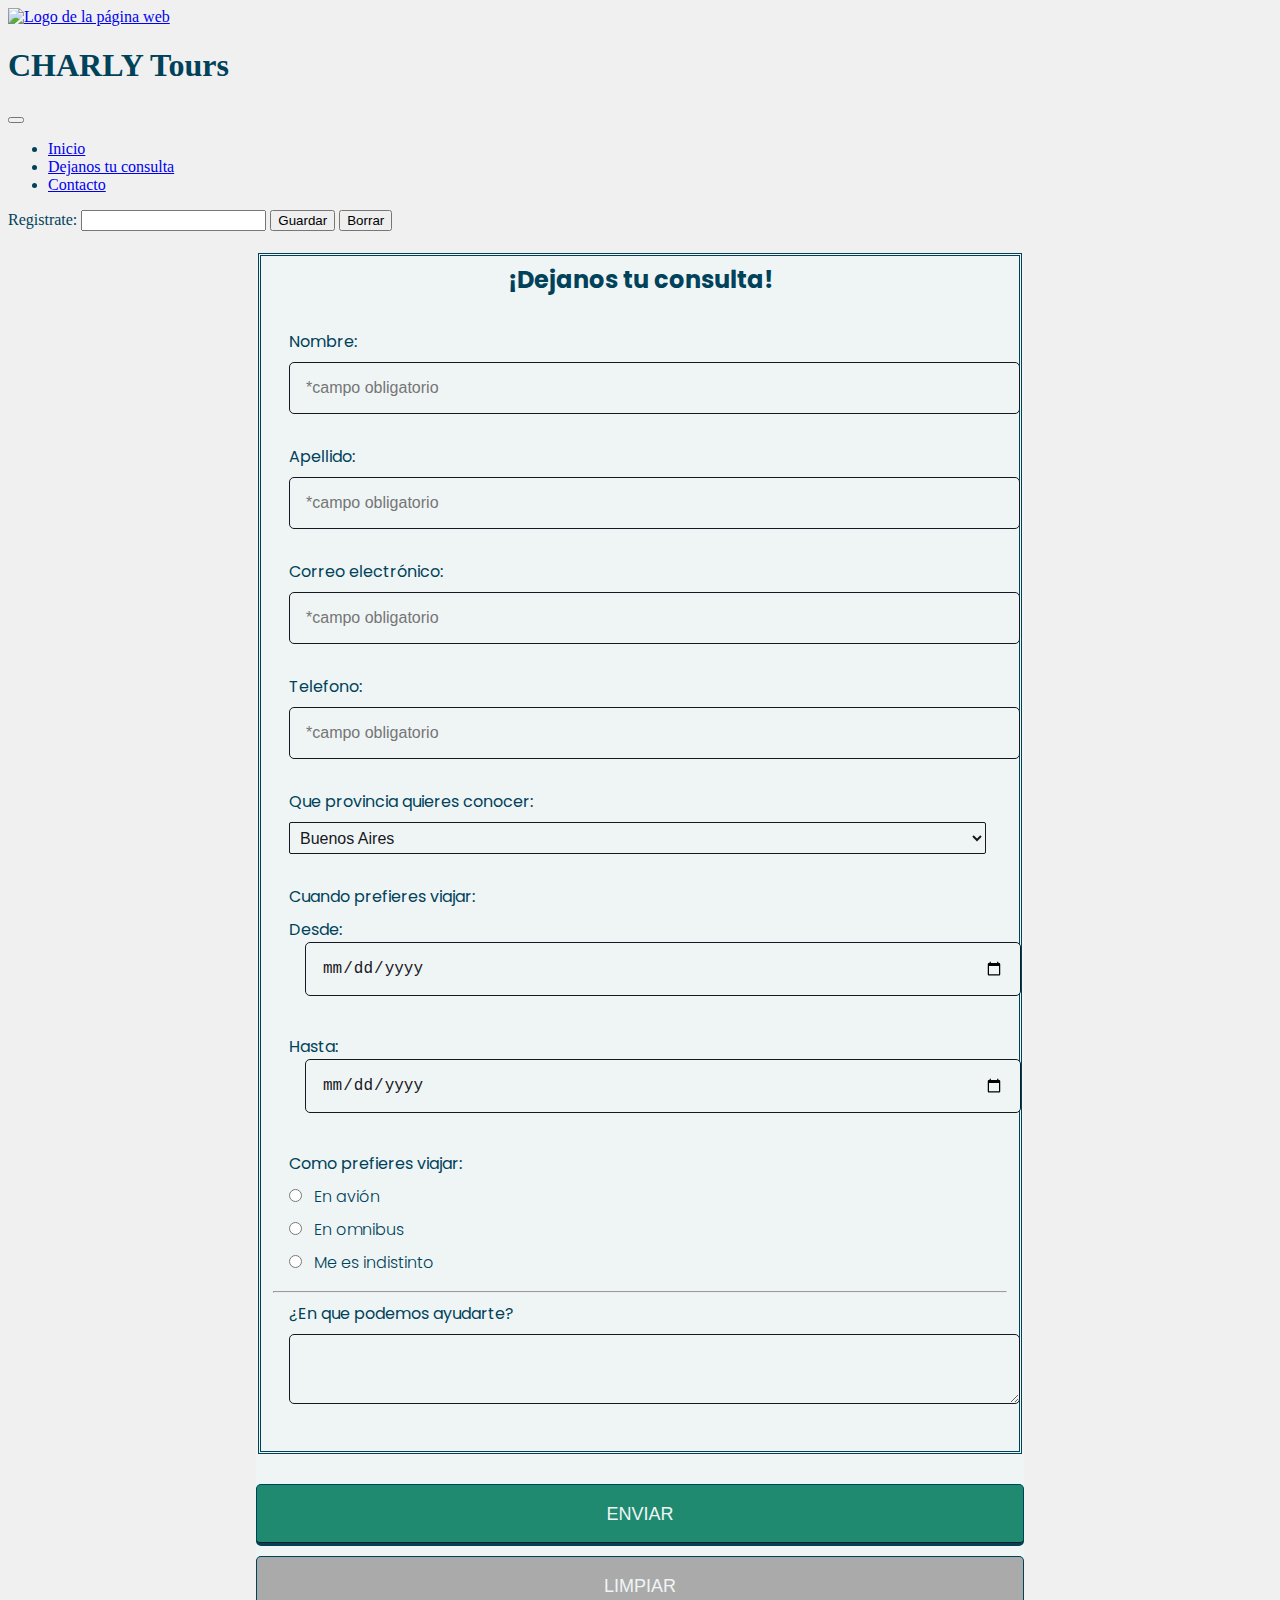
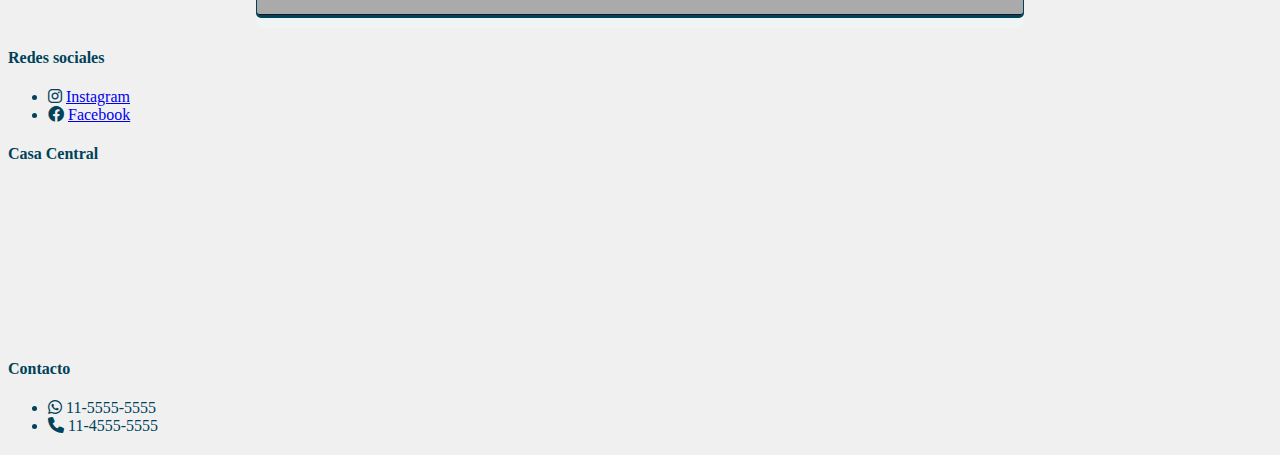
==== pages/consultas.html @ 1511983a "agrego fechas y estilos" ====
<!DOCTYPE html>
<html lang="es">
	<head>
		<meta charset="UTF-8" />
		<meta name="author" content="Grupo 10" />
		<meta name="description" content="CHARLY Tours" />
		<meta
			name="keywords"
			content="CHARLY Tours, turismo, agencia de viajes"
		/>
		<meta http-equiv="X-UA-Compatible" content="IE=edge" />
		<meta name="viewport" content="width=device-width, initial-scale=1.0" />

		<!-- favicon -->
		<link rel="icon" href="../media/images/icono.png" type="image/x-icon" />
		<!-- bootstrap -->
		<link
			href="https://cdn.jsdelivr.net/npm/bootstrap@5.0.2/dist/css/bootstrap.min.css"
			rel="stylesheet"
			integrity="sha384-EVSTQN3/azprG1Anm3QDgpJLIm9Nao0Yz1ztcQTwFspd3yD65VohhpuuCOmLASjC"
			crossorigin="anonymous"
		/>
		<!-- Google Fonts -->
		<link rel="preconnect" href="https://fonts.googleapis.com" />
		<link rel="preconnect" href="https://fonts.gstatic.com" crossorigin />
		<link
			href="https://fonts.googleapis.com/css2?family=Poppins:wght@500&display=swap"
			rel="stylesheet"
		/>
		<!-- font-awesome -->
		<link
			rel="stylesheet"
			href="https://cdnjs.cloudflare.com/ajax/libs/font-awesome/6.0.0-beta3/css/all.min.css"
		/>
		<!-- hojas de estilos propias -->
		<link rel="stylesheet" href="../css/style.css" />
		<link rel="stylesheet" href="../css/style-consultas.css" />
		<title>CHARLY Tours | Agencia de viajes</title>
	</head>

	<body>
		<header>
			<section class="titleBar">
				<div class="logo">
					<a href="../index.html"
						><img
							src="../media/images/logo.png"
							alt="Logo de la página web"
					/></a>
				</div>
				<h1 class="title">CHARLY Tours</h1>
			</section>

			<!--navbar-->
			<nav class="navbar navbar-expand-md navbar-light">
				<div class="container-fluid">
					<button
						class="navbar-toggler"
						type="button"
						data-bs-toggle="collapse"
						data-bs-target="#navbar-toggler"
						aria-expanded="false"
						aria-label="Toggle navigation"
					>
						<span class="navbar-toggler-icon"></span>
					</button>
					<div class="collapse navbar-collapse" id="navbar-toggler">
						<!-- navegación por páginas -->
						<ul class="navbar-nav d-flex justify-content-center">
							<li class="nav-item">
								<a class="nav-link" href="../index.html">Inicio</a>
							</li>
							<li class="nav-item">
								<a class="nav-link" href="consultas.html"
									>Dejanos tu consulta</a
								>
							</li>
							<li class="nav-item">
								<a class="nav-link" href="#contacto">Contacto</a>
							</li>
						</ul>

						<!--formulario de registro-->
						<form class="form">
							<label class="formLabel" for="username">Registrate:</label>
							<input
								class="formInput"
								type="text"
								name="username"
								id="username"
							/>
							<button class="formButton" type="submit">Guardar</button>
							<button class="formButton" type="button" id="borrarConfig">
								Borrar
							</button>
							<!-- Aqui se renderiza un saludo personalizado al usuario luego del registro-->
							<h5 id="saludarUsuario"></h5>
						</form>
					</div>
				</div>
			</nav>
		</header>

		<main>
			<!--agregar un correo real para enviar las consultas-->
			<form
				class="queriesForm"
				action="https://mailthis.to/inventado@gmail.com"
				method="POST"
			>
				<fieldset>
					<h2 id="formTitle">¡Dejanos tu consulta!</h2>
					<label for="nombre">Nombre:</label>
					<input
						type="text"
						name="nombre"
						id="nombre"
						placeholder="*campo obligatorio"
						required
					/>
					<label for="apellido">Apellido:</label>
					<input
						type="text"
						name="apellido"
						id="apellido"
						placeholder="*campo obligatorio"
						required
					/>
					<label for="mail">Correo electrónico:</label>
					<input
						type="email"
						name="email"
						id="mail"
						placeholder="*campo obligatorio"
						required
					/>
					<label for="telefono">Telefono:</label>
					<input
						type="tel"
						name="telefono"
						id="telefono"
						placeholder="*campo obligatorio"
						required
					/>

					<label>Que provincia quieres conocer:</label>
					<select name="job">
						<option value="bs-as">Buenos Aires</option>
						"
						<option value="mza">Mendoza</option>
						"
						<option value="cba">Cordoba</option>
						"
						<option value="t-fuego">Tierra del Fuego</option>
						"
						<option value="ms">Misiones</option>
						<option value="st">Salta</option>
						<option value="cht">Chubut</option>
						<option value="sc">Santa Cruz</option>
					</select>

					<label for="fechas">Cuando prefieres viajar:</label>
						<label for="fecha_inicio">
							<span>Desde:</span>
							<input type="date" id="fecha_inicio" name="fecha_inicio">
						</label>
						<label for="fecha_fin">
							<span>Hasta:</span>
							<input type="date" id="fecha_fin" name="fecha_fin">
					</label>

					<label for="transporte">Como prefieres viajar:</label>
            			<input type="radio" name="transporte" value="avión">
						<label for="transporte">En avión</label><br>
						<input type="radio" name="transporte" value="omnibus">
						<label for="transporte">En omnibus</label><br>
						<input type="radio" name="transporte" value="indistinto">
						<label for="transporte">Me es indistinto</label>
						<hr>

					<label for="consulta">¿En que podemos ayudarte?</label>
					<textarea name="comentario" id="consulta"></textarea>
				</fieldset>

				<button type="submit">ENVIAR</button>
				<button type="reset">LIMPIAR</button>
			</form>
		</main>

		<footer>
			<div>
				<h4 id="conocenos">Redes sociales</h4>
				<ul>
					<li>
						<i class="fa-brands fa-instagram"></i>
						<a href="https://www.instagram.com/" target="_blank"
							>Instagram</a
						>
					</li>
					<li>
						<i class="fa-brands fa-facebook"></i>
						<a href="https://facebook.com" target="_blank">Facebook</a>
					</li>
				</ul>
			</div>

			<div>
				<h4>Casa Central</h4>
				<iframe
					src="https://www.google.com/maps/embed?pb=!1m18!1m12!1m3!1d3284.3605690550685!2d-58.384086924215154!3d-34.59504279725591!2m3!1f0!2f0!3f0!3m2!1i1024!2i768!4f13.1!3m3!1m2!1s0x95bcca83bebe54bb%3A0x1ef9d769e184f2d5!2sSecretar%C3%ADa%20de%20Tur%C3%ADsmo%20de%20la%20Naci%C3%B3n!5e0!3m2!1ses-419!2sar!4v1711275378178!5m2!1ses-419!2sar"
					width="250"
					height="150"
					style="border: 0"
					allowfullscreen=""
					loading="lazy"
					referrerpolicy="no-referrer-when-downgrade"
				></iframe>
			</div>

			<div>
				<h4 id="contacto">Contacto</h4>
				<ul>
					<li><i class="fab fa-whatsapp"></i> 11-5555-5555</li>
					<li><i class="fas fa-phone"></i> 11-4555-5555</li>
				</ul>
			</div>
		</footer>

		<script
			src="https://cdn.jsdelivr.net/npm/bootstrap@5.0.2/dist/js/bootstrap.bundle.min.js"
			integrity="sha384-MrcW6ZMFYlzcLA8Nl+NtUVF0sA7MsXsP1UyJoMp4YLEuNSfAP+JcXn/tWtIaxVXM"
			crossorigin="anonymous"
		></script>
		<script src="../js/scriptForm.js"></script>
	</body>
</html>
---- css/style-consultas.css ----
body {
	background-color: #f0f0f0;
	color: #00425a;
}

/* consultas.html - main*/
form.queriesForm {
	font-family: 'Poppins', sans-serif;
	max-width: 70%;
	margin: 1rem auto;
	padding: 1rem auto;
	background: #eff5f5;
	border-radius: 0.5rem;
	accent-color: #1f8a70;
}

#formTitle {
	margin: 0 0 2rem 0;
	text-align: center;
}

form.queriesForm input[type='text'],
form.queriesForm input[type='email'],
form.queriesForm input[type='tel'],
form.queriesForm input[type='date'],
form.queriesForm textarea,
form.queriesForm select {
	border: 1px solid #181823;
	border-radius: 5px;
	font-size: 16px;
	height: auto;
	margin: 0 1rem;
	padding: 1rem;
	width: 95%;
	background-color: #eff5f5;
	color: #181823;
	box-shadow: #181823 inset;
	margin-bottom: 30px;
}

form.queriesForm input[type='radio'] {
	margin: 0 4px 8px 16px; /*cambio*/
}

form.queriesForm select {
	padding: 6px;
	height: 32px;
	border-radius: 2px;
}

form.queriesForm button[type='submit'] {
	padding: 19px 39px 18px 39px;
	color: #eff5f5;
	background-color: #1f8a70;
	font-size: 18px;
	text-align: center;
	font-style: normal;
	border-radius: 5px;
	width: 100%;
	border: 1px solid #00425a;
	border-width: 1px 1px 3px;
	box-shadow: 0 -1px 0 #181823 inset;
	margin-bottom: 10px;
}

form.queriesForm button[type='reset'] {
	padding: 19px 39px 18px 39px;
	color: #eff5f5;
	background-color: #aaaaaa;
	font-size: 18px;
	text-align: center;
	font-style: normal;
	border-radius: 5px;
	width: 100%;
	border: 1px solid #00425a;
	border-width: 1px 1px 3px;
	box-shadow: 0 -1px 0 #181823 inset;
	margin-bottom: 10px;
}

form.queriesForm fieldset {
	margin-bottom: 30px;
	border: double;
}

form.queriesForm label {
	display: block;
	margin-bottom: 8px;
	margin-left: 1rem;
}

form.queriesForm input[type='radio'] + label {
	font-weight: 300;
	display: inline-block;
	margin-left: 4px;
}

form.queriesForm input:focus {
	background-color: rgb(210, 215, 250);
}

/*Diseño responsivo*/
@media screen and (min-width: 320px) {
	form.queriesForm {
		max-width: 320px;
	}
}

@media screen and (min-width: 768px) {
	form.queriesForm {
		max-width: 768px;
	}
}
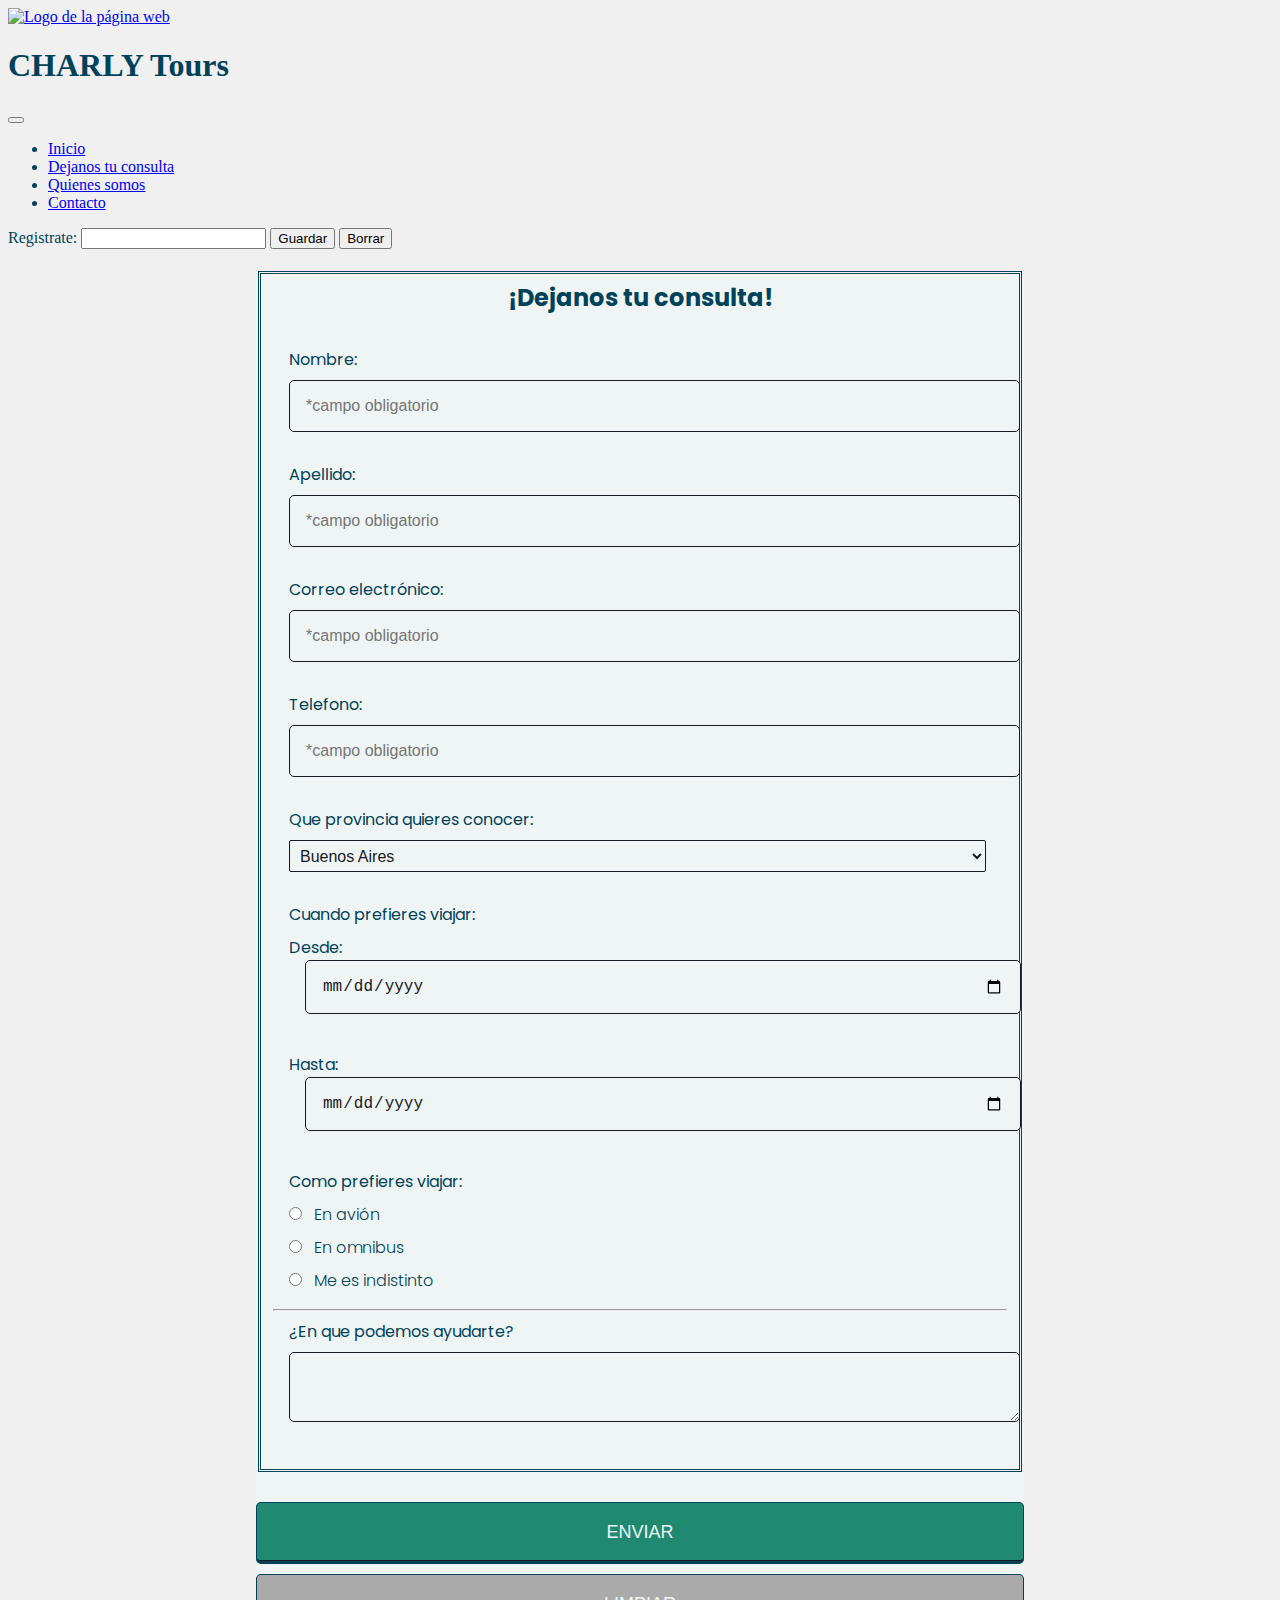
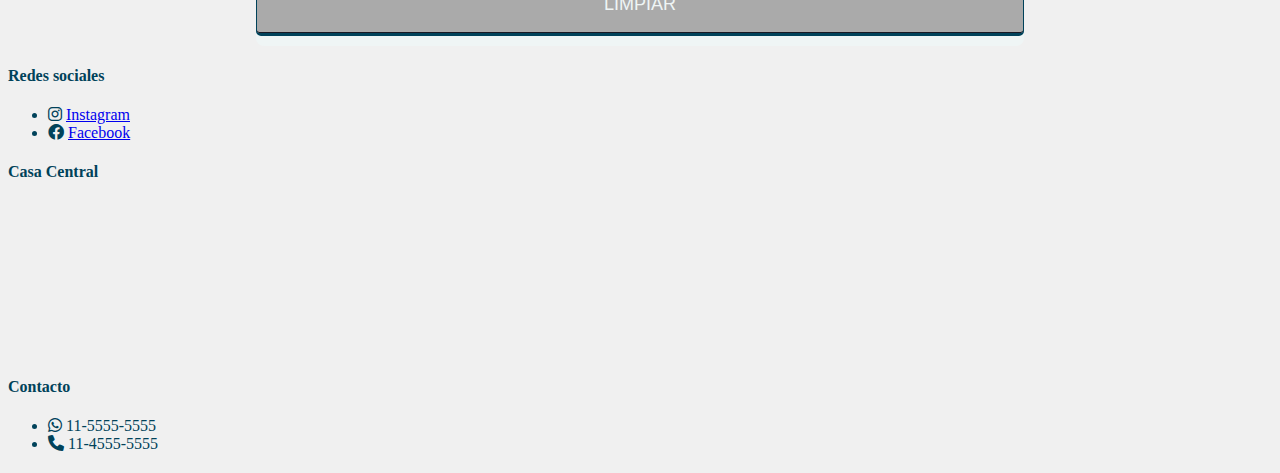
==== commit 29705c48: "Utilizo rutas relativas para solucionar fallas en los links" ====
--- a/pages/consultas.html
+++ b/pages/consultas.html
@@ -20,7 +20,8 @@
 			integrity="sha384-EVSTQN3/azprG1Anm3QDgpJLIm9Nao0Yz1ztcQTwFspd3yD65VohhpuuCOmLASjC"
 			crossorigin="anonymous"
 		/>
-		<!-- Google Fonts -->
+
+		<!-- google fonts -->
 		<link rel="preconnect" href="https://fonts.googleapis.com" />
 		<link rel="preconnect" href="https://fonts.gstatic.com" crossorigin />
 		<link
@@ -35,7 +36,7 @@
 		<!-- hojas de estilos propias -->
 		<link rel="stylesheet" href="../css/style.css" />
 		<link rel="stylesheet" href="../css/style-consultas.css" />
-		<title>CHARLY Tours | Agencia de viajes</title>
+		<title>CHARLY Tours | Agencia de viajes | Consultas</title>
 	</head>
 
 	<body>
@@ -65,14 +66,19 @@
 						<span class="navbar-toggler-icon"></span>
 					</button>
 					<div class="collapse navbar-collapse" id="navbar-toggler">
-						<!-- navegación por páginas -->
+						<!-- links a páginas -->
 						<ul class="navbar-nav d-flex justify-content-center">
 							<li class="nav-item">
 								<a class="nav-link" href="../index.html">Inicio</a>
 							</li>
 							<li class="nav-item">
-								<a class="nav-link" href="consultas.html"
+								<a class="nav-link" href="./consultas.html"
 									>Dejanos tu consulta</a
+								>
+							</li>
+							<li class="nav-item">
+								<a class="nav-link" href="./quienes-somos.html"
+									>Quienes somos</a
 								>
 							</li>
 							<li class="nav-item">
@@ -102,7 +108,6 @@
 		</header>
 
 		<main>
-			<!--agregar un correo real para enviar las consultas-->
 			<form
 				class="queriesForm"
 				action="https://mailthis.to/inventado@gmail.com"
@@ -160,23 +165,23 @@
 					</select>
 
 					<label for="fechas">Cuando prefieres viajar:</label>
-						<label for="fecha_inicio">
-							<span>Desde:</span>
-							<input type="date" id="fecha_inicio" name="fecha_inicio">
-						</label>
-						<label for="fecha_fin">
-							<span>Hasta:</span>
-							<input type="date" id="fecha_fin" name="fecha_fin">
+					<label for="fecha_inicio">
+						<span>Desde:</span>
+						<input type="date" id="fecha_inicio" name="fecha_inicio" />
 					</label>
+					<label for="fecha_fin">
+						<span>Hasta:</span>
+						<input type="date" id="fecha_fin" name="fecha_fin" />
+					</label>
 
 					<label for="transporte">Como prefieres viajar:</label>
-            			<input type="radio" name="transporte" value="avión">
-						<label for="transporte">En avión</label><br>
-						<input type="radio" name="transporte" value="omnibus">
-						<label for="transporte">En omnibus</label><br>
-						<input type="radio" name="transporte" value="indistinto">
-						<label for="transporte">Me es indistinto</label>
-						<hr>
+					<input type="radio" name="transporte" value="avión" />
+					<label for="transporte">En avión</label><br />
+					<input type="radio" name="transporte" value="omnibus" />
+					<label for="transporte">En omnibus</label><br />
+					<input type="radio" name="transporte" value="indistinto" />
+					<label for="transporte">Me es indistinto</label>
+					<hr />
 
 					<label for="consulta">¿En que podemos ayudarte?</label>
 					<textarea name="comentario" id="consulta"></textarea>
@@ -207,9 +212,9 @@
 			<div>
 				<h4>Casa Central</h4>
 				<iframe
+					class="googleMap"
+					title="ubicacion"
 					src="https://www.google.com/maps/embed?pb=!1m18!1m12!1m3!1d3284.3605690550685!2d-58.384086924215154!3d-34.59504279725591!2m3!1f0!2f0!3f0!3m2!1i1024!2i768!4f13.1!3m3!1m2!1s0x95bcca83bebe54bb%3A0x1ef9d769e184f2d5!2sSecretar%C3%ADa%20de%20Tur%C3%ADsmo%20de%20la%20Naci%C3%B3n!5e0!3m2!1ses-419!2sar!4v1711275378178!5m2!1ses-419!2sar"
-					width="250"
-					height="150"
 					style="border: 0"
 					allowfullscreen=""
 					loading="lazy"
@@ -226,11 +231,13 @@
 			</div>
 		</footer>
 
+		<!-- bootstrap -->
 		<script
 			src="https://cdn.jsdelivr.net/npm/bootstrap@5.0.2/dist/js/bootstrap.bundle.min.js"
 			integrity="sha384-MrcW6ZMFYlzcLA8Nl+NtUVF0sA7MsXsP1UyJoMp4YLEuNSfAP+JcXn/tWtIaxVXM"
 			crossorigin="anonymous"
 		></script>
+		<!-- formulario de registro -->
 		<script src="../js/scriptForm.js"></script>
 	</body>
 </html>
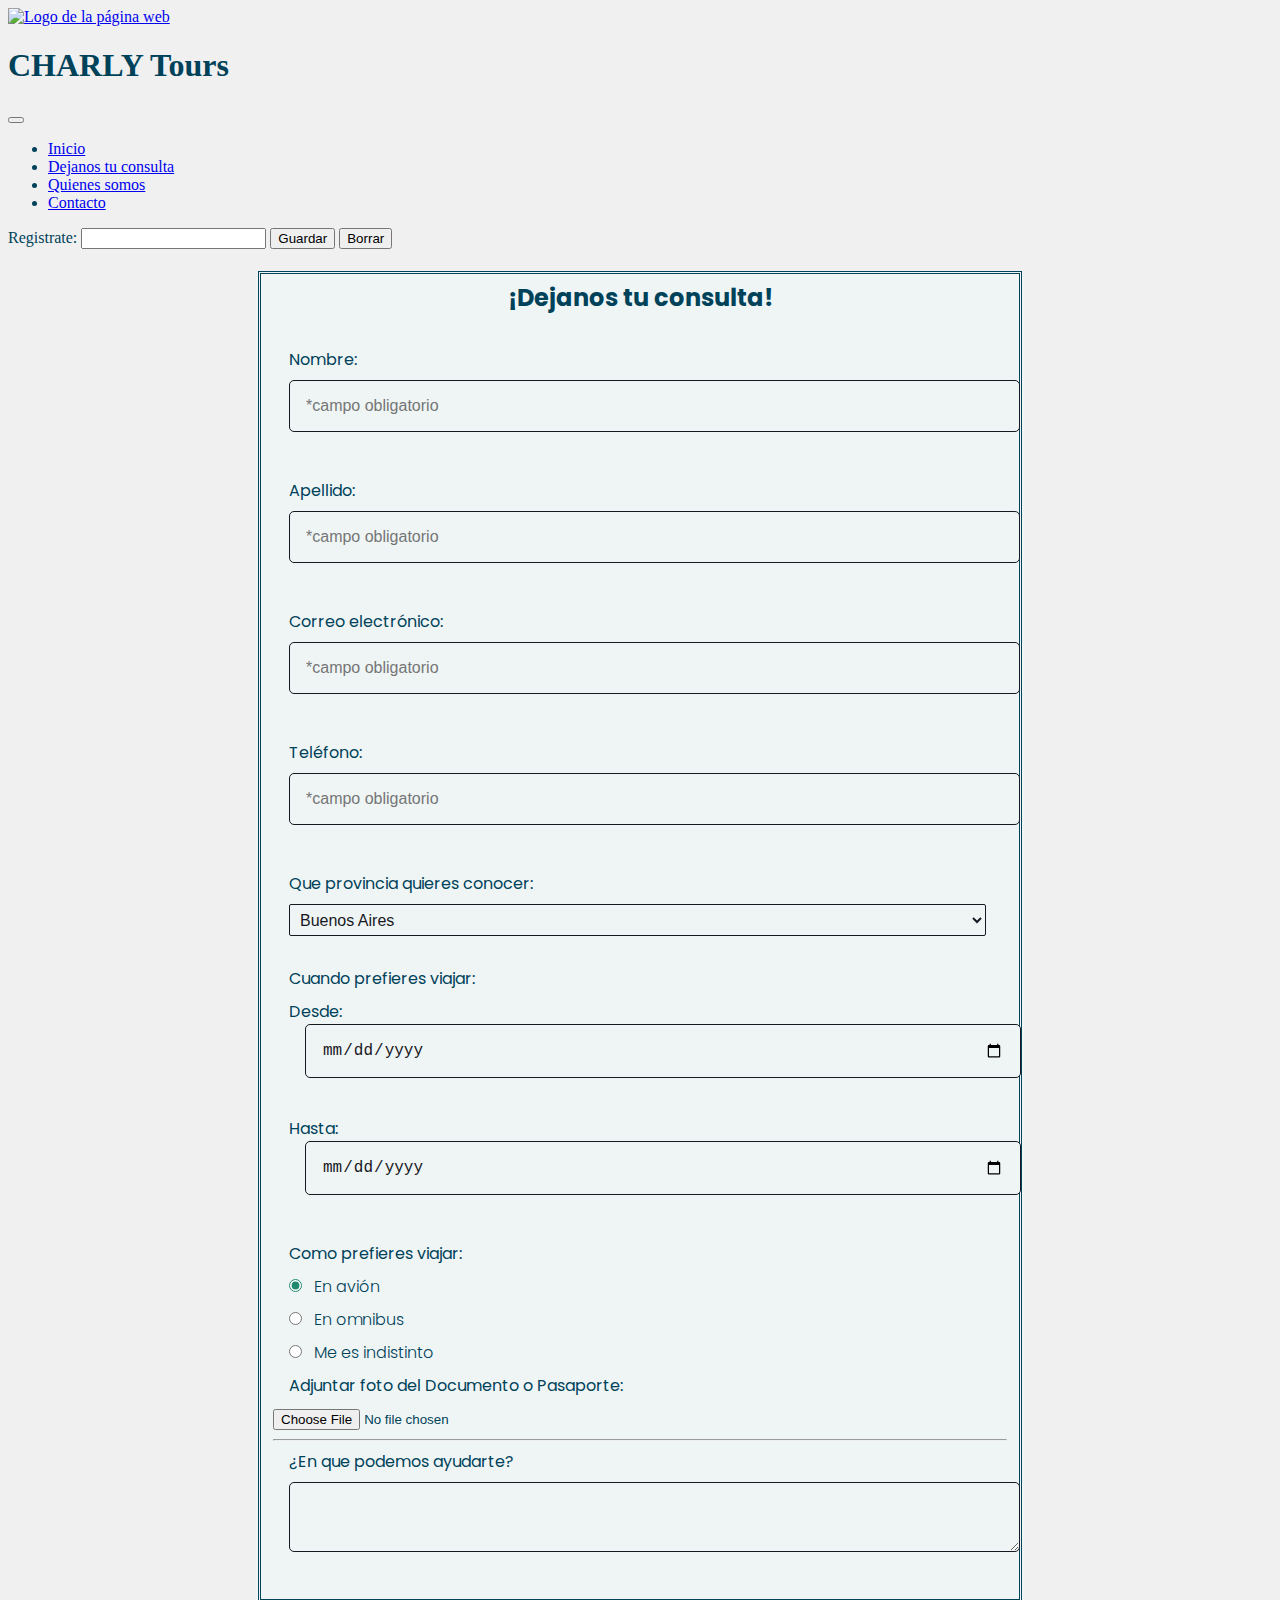
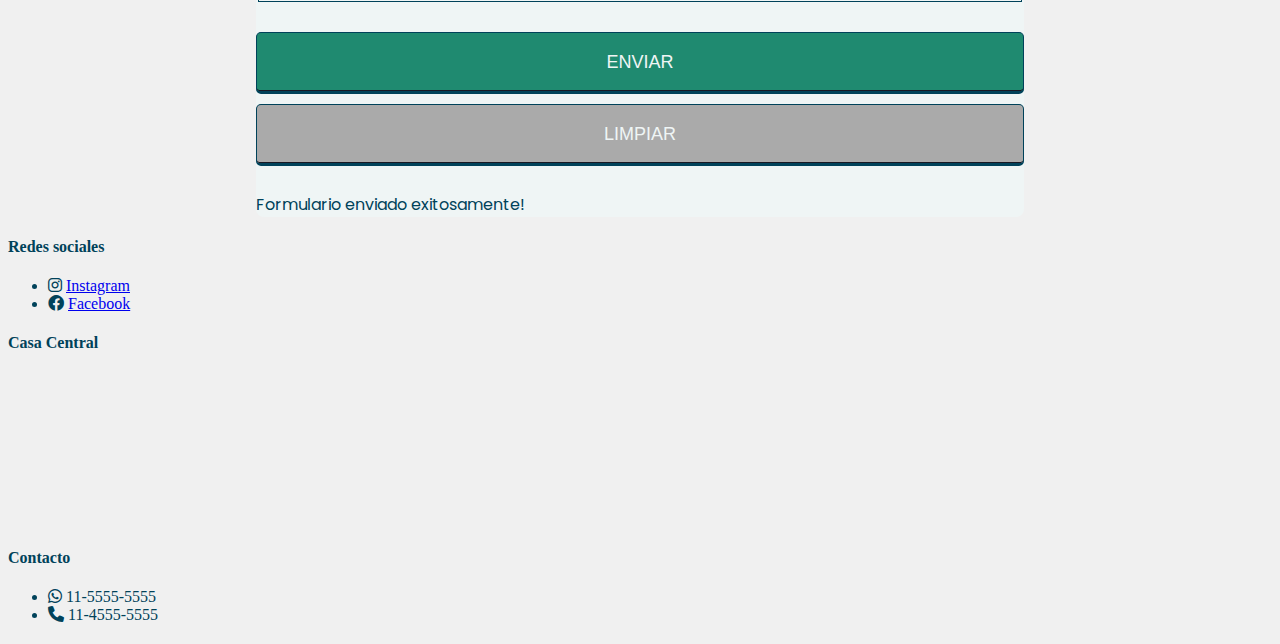
==== commit 84c2e9a8: "Merge https://github.com/JorgeMartinez104/PROYECTO-INTEGRADOR-GRUPO-10 into CCN" ====
--- a/pages/consultas.html
+++ b/pages/consultas.html
@@ -112,44 +112,64 @@
 				class="queriesForm"
 				action="https://mailthis.to/inventado@gmail.com"
 				method="POST"
+				id="formContact"
 			>
 				<fieldset>
 					<h2 id="formTitle">¡Dejanos tu consulta!</h2>
-					<label for="nombre">Nombre:</label>
-					<input
-						type="text"
-						name="nombre"
-						id="nombre"
-						placeholder="*campo obligatorio"
-						required
-					/>
-					<label for="apellido">Apellido:</label>
-					<input
-						type="text"
-						name="apellido"
-						id="apellido"
-						placeholder="*campo obligatorio"
-						required
-					/>
-					<label for="mail">Correo electrónico:</label>
-					<input
-						type="email"
-						name="email"
-						id="mail"
-						placeholder="*campo obligatorio"
-						required
-					/>
-					<label for="telefono">Telefono:</label>
-					<input
-						type="tel"
-						name="telefono"
-						id="telefono"
-						placeholder="*campo obligatorio"
-						required
-					/>
-
+					<div class="groupFormContact" id="groupName">
+						<label for="nombre" class="formLabelContact">Nombre:</label>
+						<div class="groupInputContact">
+							<input
+							class="formInputContact"
+							type="text"
+							name="nombre"
+							id="nombre"
+							placeholder="*campo obligatorio"
+							/>
+						</div>
+						<p class="formInputContact-error"></p>
+					</div>
+					<div class="groupFormContact" id="groupLastname">
+						<label for="apellido" class="formLabelContact">Apellido:</label>
+						<div class="groupInputContact">				
+							<input
+								class="formInputContact"
+								type="text"
+								name="apellido"
+								id="apellido"
+								placeholder="*campo obligatorio"
+							/>
+						</div>	
+						<p class="formInputContact-error"></p>			
+					</div>
+					<div class="groupFormContact" id="groupEmail">
+						<label for="mail" class="formLabelContact">Correo electrónico:</label>
+						<div class="groupInputContact">	
+							<input
+								class="formInputContact"
+								type="email"
+								name="mail"
+								id="mail"
+								placeholder="*campo obligatorio"
+							/>
+						</div>
+						<p class="formInputContact-error"></p>						
+					</div>
+					<div class="groupFormContact" id="groupPhone">
+						<label for="telefono" class="formLabelContact">Teléfono:</label>
+						<div class="groupInputContact">	
+							<input
+								class="formInputContact"
+								type="tel"
+								name="telefono"
+								id="telefono"
+								placeholder="*campo obligatorio"
+							/>
+						</div>
+						<p class="formInputContact-error"></p>	
+					</div>
 					<label>Que provincia quieres conocer:</label>
-					<select name="job">
+					<select name="job" id="province">
 						<option value="bs-as">Buenos Aires</option>
 						"
 						<option value="mza">Mendoza</option>
@@ -163,32 +183,44 @@
 						<option value="cht">Chubut</option>
 						<option value="sc">Santa Cruz</option>
 					</select>
-
-					<label for="fechas">Cuando prefieres viajar:</label>
-					<label for="fecha_inicio">
-						<span>Desde:</span>
-						<input type="date" id="fecha_inicio" name="fecha_inicio" />
-					</label>
-					<label for="fecha_fin">
-						<span>Hasta:</span>
-						<input type="date" id="fecha_fin" name="fecha_fin" />
-					</label>
-
-					<label for="transporte">Como prefieres viajar:</label>
-					<input type="radio" name="transporte" value="avión" />
-					<label for="transporte">En avión</label><br />
-					<input type="radio" name="transporte" value="omnibus" />
-					<label for="transporte">En omnibus</label><br />
-					<input type="radio" name="transporte" value="indistinto" />
-					<label for="transporte">Me es indistinto</label>
-					<hr />
+					<div class="groupFormContact" id="groupDate">
+						<label for="fechas" class="formLabelContact">Cuando prefieres viajar:</label>
+						<label for="fecha_inicio">
+							<span>Desde:</span>
+							<div class="groupInputContact">
+								<input type="date" id="fecha_inicio" name="fecha_inicio" class="formInputContact">
+							</div>
+						</label>			
+						<label for="fecha_fin">
+							<span>Hasta:</span>
+							<div class="groupInputContact">
+								<input type="date" id="fecha_fin" name="fecha_fin" class="formInputContact">
+							</div>
+						</label>
+						<p class="formInputContact-error"></p>
+					</div>
+					<div class="groupRadio">
+						<label for="transporte">Como prefieres viajar:</label>
+            			<input type="radio" name="transporte" value="avión" checked>
+						<label for="transporte">En avión</label><br>
+						<input type="radio" name="transporte" value="omnibus">
+						<label for="transporte">En omnibus</label><br>
+						<input type="radio" name="transporte" value="indistinto">
+						<label for="transporte">Me es indistinto</label>
+					</div>
+					
+					<label for="attachFile">Adjuntar foto del Documento o Pasaporte:</label>	
+					<input type="file" name="attachFile" id="attachFile">
+					<hr>
 
 					<label for="consulta">¿En que podemos ayudarte?</label>
 					<textarea name="comentario" id="consulta"></textarea>
 				</fieldset>
-
-				<button type="submit">ENVIAR</button>
-				<button type="reset">LIMPIAR</button>
+				<button type="submit" >ENVIAR</button>
+				<button type="reset" id="btn-clear">LIMPIAR</button>
+				<div class="groupFormContact groupFormContact-btn-send">
+					<p class="formMessContact-exito" id="formMessContact-exito">Formulario enviado exitosamente!</p>
+				</div>
 			</form>
 		</main>
 
@@ -237,7 +269,12 @@
 			integrity="sha384-MrcW6ZMFYlzcLA8Nl+NtUVF0sA7MsXsP1UyJoMp4YLEuNSfAP+JcXn/tWtIaxVXM"
 			crossorigin="anonymous"
 		></script>
+		<!-- Iconos -->
+		<script
+		src="https://kit.fontawesome.com/164f532863.js" crossorigin="anonymous">
+		</script>
 		<!-- formulario de registro -->
 		<script src="../js/scriptForm.js"></script>
+		<script src="../js/scriptFormContact.js"></script>
 	</body>
 </html>
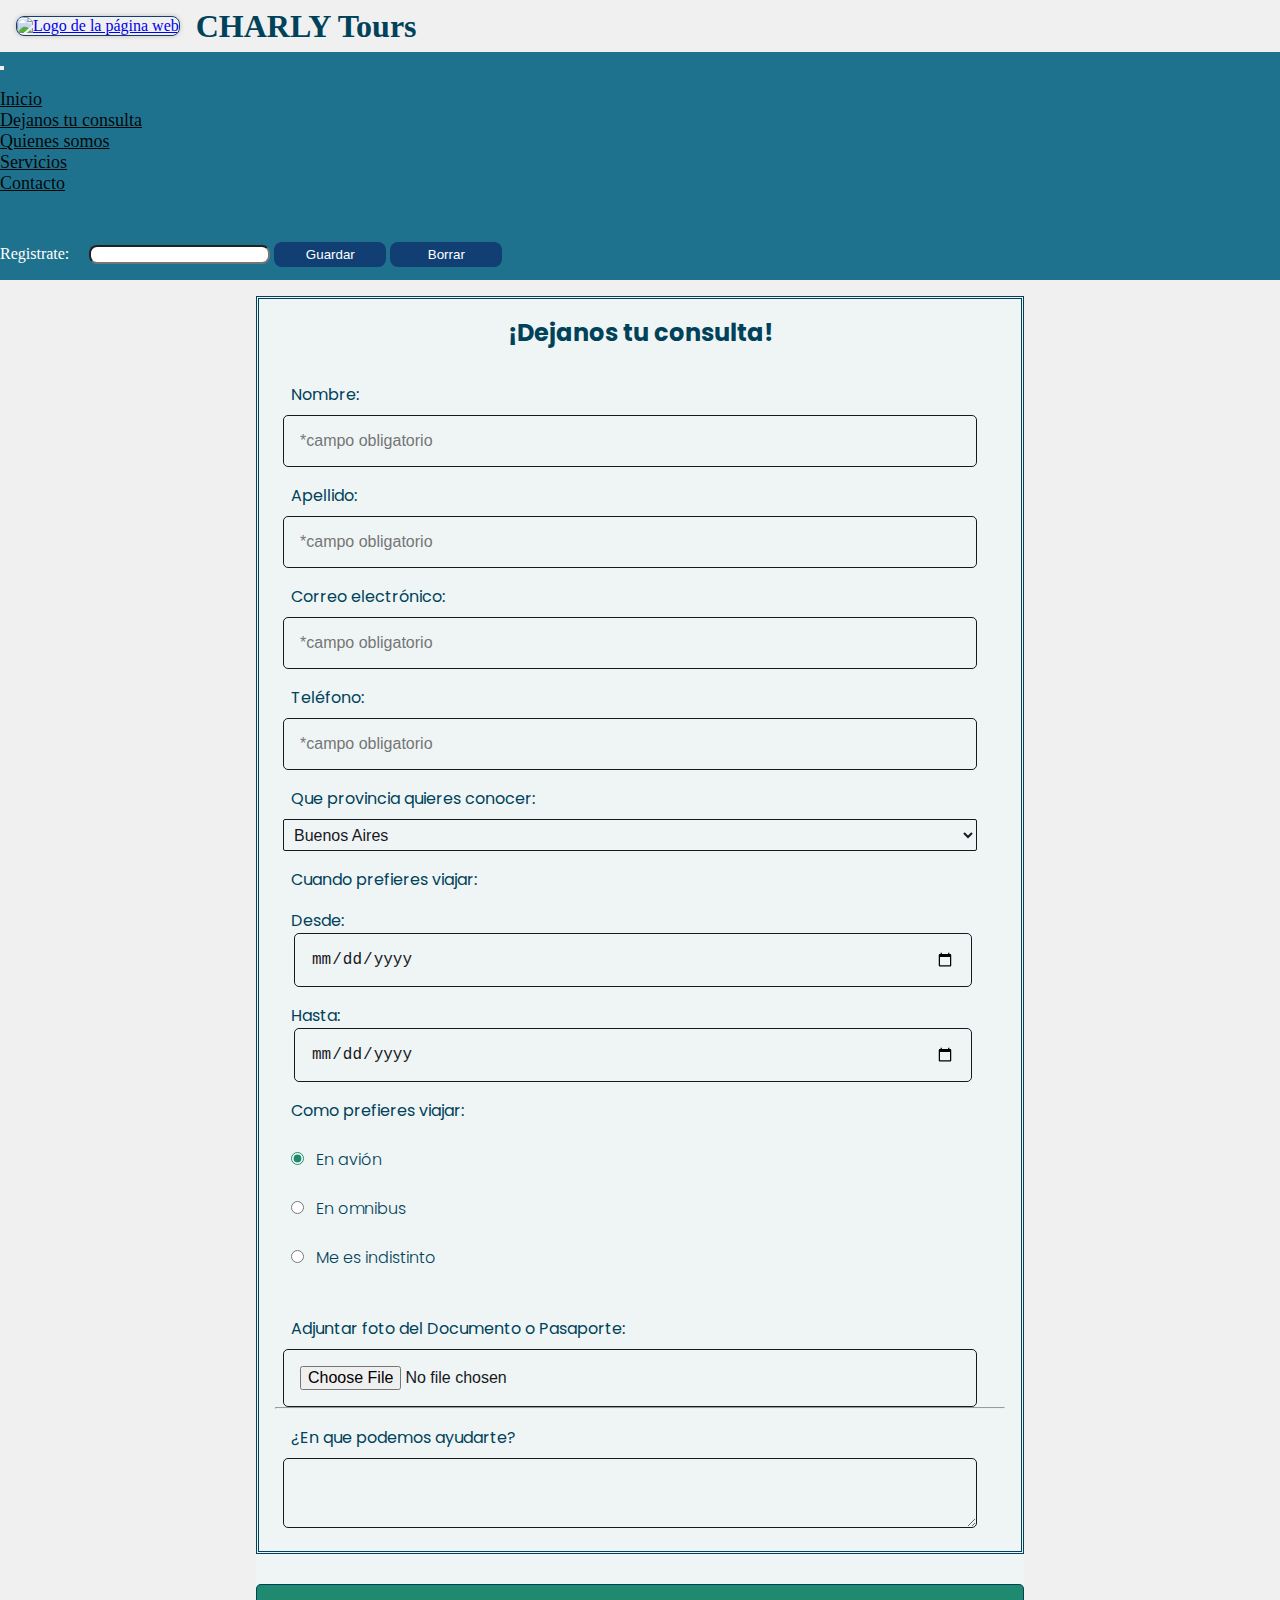
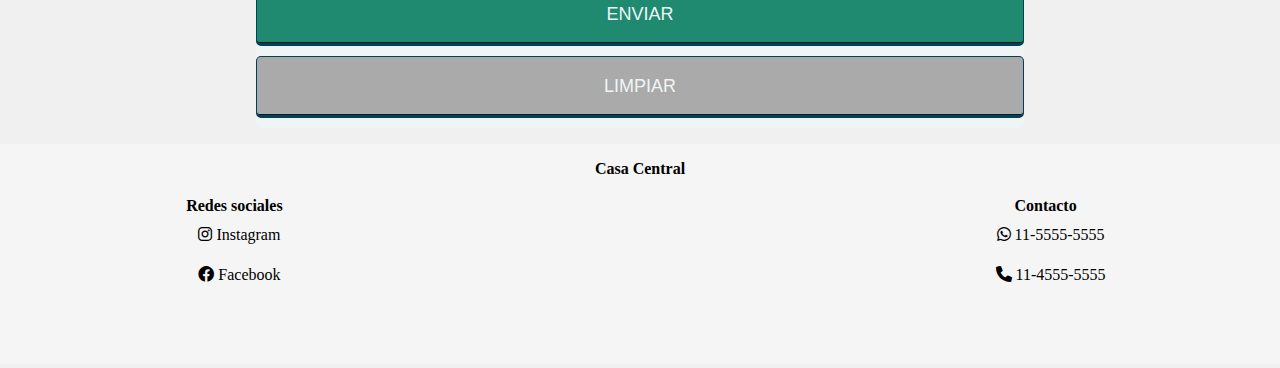
==== commit 00b34fdf: "Merge branch 'JorgeMartinez104:main' into main" ====
--- a/pages/consultas.html
+++ b/pages/consultas.html
@@ -82,6 +82,9 @@
 								>
 							</li>
 							<li class="nav-item">
+								<a class="nav-link" href="./servicios.html">Servicios</a>
+							</li>
+							<li class="nav-item">
 								<a class="nav-link" href="#contacto">Contacto</a>
 							</li>
 						</ul>
@@ -108,9 +111,10 @@
 		</header>
 
 		<main>
+			<!-- La API utilizada para el envío del formulario es formspree.io en su versión gratuita que tiene la limitación de 50 envíos por mes y no permitir el envío de archivos, por lo que para pruebas no incluir archivos en el formulario-->
 			<form
 				class="queriesForm"
-				action="https://mailthis.to/inventado@gmail.com"
+				action="https://formspree.io/f/mvoedgve"
 				method="POST"
 				id="formContact"
 			>
@@ -120,18 +124,20 @@
 						<label for="nombre" class="formLabelContact">Nombre:</label>
 						<div class="groupInputContact">
 							<input
-							class="formInputContact"
-							type="text"
-							name="nombre"
-							id="nombre"
-							placeholder="*campo obligatorio"
+								class="formInputContact"
+								type="text"
+								name="nombre"
+								id="nombre"
+								placeholder="*campo obligatorio"
 							/>
 						</div>
 						<p class="formInputContact-error"></p>
 					</div>
 					<div class="groupFormContact" id="groupLastname">
-						<label for="apellido" class="formLabelContact">Apellido:</label>
-						<div class="groupInputContact">				
+						<label for="apellido" class="formLabelContact"
+							>Apellido:</label
+						>
+						<div class="groupInputContact">
 							<input
 								class="formInputContact"
 								type="text"
@@ -139,12 +145,14 @@
 								id="apellido"
 								placeholder="*campo obligatorio"
 							/>
-						</div>	
-						<p class="formInputContact-error"></p>			
+						</div>
+						<p class="formInputContact-error"></p>
 					</div>
 					<div class="groupFormContact" id="groupEmail">
-						<label for="mail" class="formLabelContact">Correo electrónico:</label>
-						<div class="groupInputContact">	
+						<label for="mail" class="formLabelContact"
+							>Correo electrónico:</label
+						>
+						<div class="groupInputContact">
 							<input
 								class="formInputContact"
 								type="email"
@@ -153,11 +161,13 @@
 								placeholder="*campo obligatorio"
 							/>
 						</div>
-						<p class="formInputContact-error"></p>						
+						<p class="formInputContact-error"></p>
 					</div>
 					<div class="groupFormContact" id="groupPhone">
-						<label for="telefono" class="formLabelContact">Teléfono:</label>
-						<div class="groupInputContact">	
+						<label for="telefono" class="formLabelContact"
+							>Teléfono:</label
+						>
+						<div class="groupInputContact">
 							<input
 								class="formInputContact"
 								type="tel"
@@ -166,7 +176,7 @@
 								placeholder="*campo obligatorio"
 							/>
 						</div>
-						<p class="formInputContact-error"></p>	
+						<p class="formInputContact-error"></p>
 					</div>
 					<label>Que provincia quieres conocer:</label>
 					<select name="job" id="province">
@@ -184,42 +194,58 @@
 						<option value="sc">Santa Cruz</option>
 					</select>
 					<div class="groupFormContact" id="groupDate">
-						<label for="fechas" class="formLabelContact">Cuando prefieres viajar:</label>
+						<label for="fechas" class="formLabelContact"
+							>Cuando prefieres viajar:</label
+						>
 						<label for="fecha_inicio">
 							<span>Desde:</span>
 							<div class="groupInputContact">
-								<input type="date" id="fecha_inicio" name="fecha_inicio" class="formInputContact">
+								<input
+									type="date"
+									id="fecha_inicio"
+									name="fecha_inicio"
+									class="formInputContact"
+								/>
 							</div>
-						</label>			
+						</label>
 						<label for="fecha_fin">
 							<span>Hasta:</span>
 							<div class="groupInputContact">
-								<input type="date" id="fecha_fin" name="fecha_fin" class="formInputContact">
+								<input
+									type="date"
+									id="fecha_fin"
+									name="fecha_fin"
+									class="formInputContact"
+								/>
 							</div>
 						</label>
 						<p class="formInputContact-error"></p>
 					</div>
 					<div class="groupRadio">
 						<label for="transporte">Como prefieres viajar:</label>
-            			<input type="radio" name="transporte" value="avión" checked>
-						<label for="transporte">En avión</label><br>
-						<input type="radio" name="transporte" value="omnibus">
-						<label for="transporte">En omnibus</label><br>
-						<input type="radio" name="transporte" value="indistinto">
+						<input type="radio" name="transporte" value="avión" checked />
+						<label for="transporte">En avión</label><br />
+						<input type="radio" name="transporte" value="omnibus" />
+						<label for="transporte">En omnibus</label><br />
+						<input type="radio" name="transporte" value="indistinto" />
 						<label for="transporte">Me es indistinto</label>
 					</div>
-					
-					<label for="attachFile">Adjuntar foto del Documento o Pasaporte:</label>	
-					<input type="file" name="attachFile" id="attachFile">
-					<hr>
+
+					<label for="attachFile"
+						>Adjuntar foto del Documento o Pasaporte:</label
+					>
+					<input type="file" name="attachFile" id="attachFile" />
+					<hr />
 
 					<label for="consulta">¿En que podemos ayudarte?</label>
 					<textarea name="comentario" id="consulta"></textarea>
 				</fieldset>
-				<button type="submit" >ENVIAR</button>
+				<button type="submit">ENVIAR</button>
 				<button type="reset" id="btn-clear">LIMPIAR</button>
 				<div class="groupFormContact groupFormContact-btn-send">
-					<p class="formMessContact-exito" id="formMessContact-exito">Formulario enviado exitosamente!</p>
+					<p class="formMessContact-exito" id="formMessContact-exito">
+						Formulario enviado exitosamente!
+					</p>
 				</div>
 			</form>
 		</main>
@@ -271,8 +297,9 @@
 		></script>
 		<!-- Iconos -->
 		<script
-		src="https://kit.fontawesome.com/164f532863.js" crossorigin="anonymous">
-		</script>
+			src="https://kit.fontawesome.com/164f532863.js"
+			crossorigin="anonymous"
+		></script>
 		<!-- formulario de registro -->
 		<script src="../js/scriptForm.js"></script>
 		<script src="../js/scriptFormContact.js"></script>
--- a/css/style.css
+++ b/css/style.css
@@ -0,0 +1,204 @@
+* {
+	margin: 0;
+	padding: 0;
+	box-sizing: border-box;
+}
+
+body, html {
+	background-color: #f0f0f0;
+	height: 100%;
+	margin: 0;
+}
+
+.avion {
+	width: 100px; 
+	height: 200px; 
+	background-image: url('../media/images/Avion.png'); 
+	background-repeat: no-repeat; /* Evita que la imagen se repita */
+	background-size: contain; /* Ajusta el tamaño de la imagen para que se ajuste al contenedor */
+	background-color: transparent; 
+	position: absolute;
+	bottom: 0; /* Ajusta la posición vertical inicial del avión */
+	left: 0; /* Ajusta la posición horizontal inicial del avión */
+	animation: volar 10s linear infinite; /* Tiempo de animación */
+}
+
+@keyframes volar {
+	to {
+        transform: translate(calc(3vw - 50px), calc(10vh + 100%)); /* El avión se mueve diagonalmente hacia arriba y hacia la derecha */
+        left: calc(100vw - 100px); /* El avión llega de un margen al otro, considerando el tamaño del avión */
+        bottom: calc(100vh - 200px); /* El avión llega de un margen al otro, considerando el tamaño del avión */
+    }
+}
+
+/*index.html - main*/
+#slogan {
+	background-image: url('../media/images/fondo.png');
+	background-repeat: no-repeat;
+	background-position: center;
+	background-size: cover;
+	color: #fff;
+	text-shadow: 5px 1px 3px rgb(0, 0, 0);
+	text-align: center;
+	display: flex;
+	justify-content: center;
+	align-items: center;
+	height: 500px;
+}
+
+.grid-container {
+	background-color: hsl(205, 45%, 50%);
+	display: grid;
+	grid-template-columns: repeat(auto-fill, minmax(250px, 1fr));
+	gap: 20px;
+	padding: 20px;
+}
+
+.grid-item {
+	text-align: center;
+	background-color: #fff;
+	padding: 20px;
+	border-radius: 5px;
+	box-shadow: 0 0 5px rgba(0, 0, 0, 0.2);
+	cursor: pointer;
+	display: flex;
+	flex-direction: column;
+	justify-content: center;
+	&:hover {
+		background-color: rgb(24, 214, 189);
+		color: #fff;
+		scale: 1.2;
+		transition: scale 1s;
+	}
+}
+
+.grid-item img {
+	width: 100%;
+	height: 100%;
+	object-fit: cover;
+	object-position: center;
+	border-radius: 5px;
+}
+
+/*sitio completo - barra de títulos*/
+header section.titleBar {
+	display: flex;
+	justify-content: start;
+	align-items: center;
+	flex-wrap: wrap;
+}
+
+header section.titleBar .logo img {
+	border: #113f74 1px solid;
+	margin: 1rem;
+	width: 6rem;
+	height: 6rem;
+	border-radius: 8px;
+	box-shadow: 0 0 5px rgba(0, 0, 0, 0.2);
+}
+
+/*sitio completo - barra de navegación*/
+.navbar {
+	background-color: hsl(195, 64%, 34%);
+	color: #eff5f5;
+	font-size: 18px;
+}
+
+.navbar .container-fluid .collapse .navbar-nav {
+	margin-top: 1rem;
+}
+
+.navbar .container-fluid .collapse .navbar-nav .nav-item .nav-link {
+	color: rgba(0, 0, 0, 0.945);
+}
+
+.navbar .container-fluid .collapse .navbar-nav .nav-item .nav-link:hover {
+	background-color: #7bcbf0;
+	border-radius: 8px;
+	color: rgba(0, 0, 0, 0.945);
+}
+
+.navbar .container-fluid .collapse .form {
+	display: block;
+	margin-top: 2rem;
+	font-size: 1rem;
+	justify-content: center;
+	align-items: center;
+}
+
+.navbar .container-fluid .collapse .form .formLabel {
+	color: rgb(255, 255, 255);
+	margin-right: 1rem;
+	margin-bottom: 1rem;
+}
+
+.navbar .container-fluid .collapse .form .formInput {
+	border-radius: 8px;
+	margin-bottom: 1rem;
+}
+
+.navbar .container-fluid .collapse .form .formButton {
+	border: #113f74;
+	border-radius: 8px;
+	background-color: #113f74;
+	color: white;
+	margin-top: 1rem;
+	padding: 0.3rem;
+	width: 7rem;
+}
+
+.navbar .container-fluid .navbar-collapse {
+	align-items: center;
+	justify-content: space-between;
+	flex-wrap: wrap;
+}
+
+/* footer */
+footer {
+	background-color: whitesmoke;
+	display: flex;
+	flex-wrap: wrap;
+	justify-content: space-evenly;
+	align-items: center;
+	margin: 1rem 0rem;
+	padding: 1rem;
+}
+
+footer > div {
+	width: 30%;
+	margin-bottom: 1rem;
+	text-align: center;
+}
+
+.googleMap {
+	width: 100%;
+	height: 50%;
+}
+
+footer h4 {
+	color: black;
+}
+
+footer ul {
+	list-style: none;
+	line-height: 2.5;
+	color: black;
+	margin-left: 10px;
+	padding: 0;
+}
+
+footer ul li a {
+	text-decoration: none;
+	color: black;
+}
+
+@media screen and (max-width: 700px) {
+	footer {
+		display: block;
+	}
+
+	footer > div {
+		width: 50%;
+		margin: 0 auto;
+	}
+}
--- a/css/style-consultas.css
+++ b/css/style-consultas.css
@@ -1,5 +1,4 @@
 body {
-	background-color: #f0f0f0;
 	color: #00425a;
 }
 
@@ -19,27 +18,35 @@
 	text-align: center;
 }
 
+form.queriesForm fieldset {
+	padding: 1rem;
+}
+
+form.queriesForm label {
+	margin-top: 1rem;
+}
+
 form.queriesForm input[type='text'],
 form.queriesForm input[type='email'],
 form.queriesForm input[type='tel'],
 form.queriesForm input[type='date'],
+form.queriesForm input[type='file'],
 form.queriesForm textarea,
 form.queriesForm select {
 	border: 1px solid #181823;
 	border-radius: 5px;
 	font-size: 16px;
 	height: auto;
-	margin: 0 1rem;
+	margin: 1rem auto;
 	padding: 1rem;
 	width: 95%;
 	background-color: #eff5f5;
 	color: #181823;
 	box-shadow: #181823 inset;
-	margin-bottom: 30px;
 }
 
 form.queriesForm input[type='radio'] {
-	margin: 0 4px 8px 16px; /*cambio*/
+	margin: 0 4px 8px 16px;
 }
 
 form.queriesForm select {
@@ -104,6 +111,16 @@
 	form.queriesForm {
 		max-width: 320px;
 	}
+
+	form.queriesForm input[type='text'],
+	form.queriesForm input[type='email'],
+	form.queriesForm input[type='tel'],
+	form.queriesForm input[type='date'],
+	form.queriesForm input[type='file'],
+	form.queriesForm textarea,
+	form.queriesForm select {
+		margin: 0 0.5rem;
+	}
 }
 
 @media screen and (min-width: 768px) {
@@ -111,3 +128,71 @@
 		max-width: 768px;
 	}
 }
+
+form.queriesForm input[type='date'] {
+	margin-left: 3px;
+}
+
+.groupRadio {
+	padding-bottom: 3%;
+}
+
+.groupFormContact-btn-send {
+	display: flex;
+	flex-direction: column;
+	align-items: center;
+}
+
+.formMessContact-exito {
+	font-size: 16px;
+	color: #119200;
+	display: none;
+}
+
+.formMessContact-active {
+	display: block;
+}
+
+.formInputContact-error {
+	font-size: 0.8rem;
+	padding-left: 3%;
+	display: none;
+	color: rgb(184, 31, 31);
+	font-weight: bold;
+}
+
+.formInputContact-error-active {
+	display: block;
+}
+
+.groupInputContact {
+	position: relative;
+}
+
+.groupFormContact-ok .formValidateContact {
+	color: #1ed12d;
+	opacity: 1;
+}
+
+.groupFormContact-wrong .formValidateContact {
+	color: #bb2929;
+	opacity: 1;
+}
+
+.groupFormContact-ok .dateValidateContact {
+	color: rgb(30, 209, 45);
+	opacity: 1;
+}
+
+.groupFormContact-wrong .dateValidateContact {
+	color: rgb(187, 41, 41);
+	opacity: 1;
+}
+
+.inputError-active {
+	box-shadow: 2px 0px 10px rgb(187, 41, 41);
+}
+
+.inputError-inactive {
+	box-shadow: 2px 0px 10px rgb(30, 209, 45);
+}
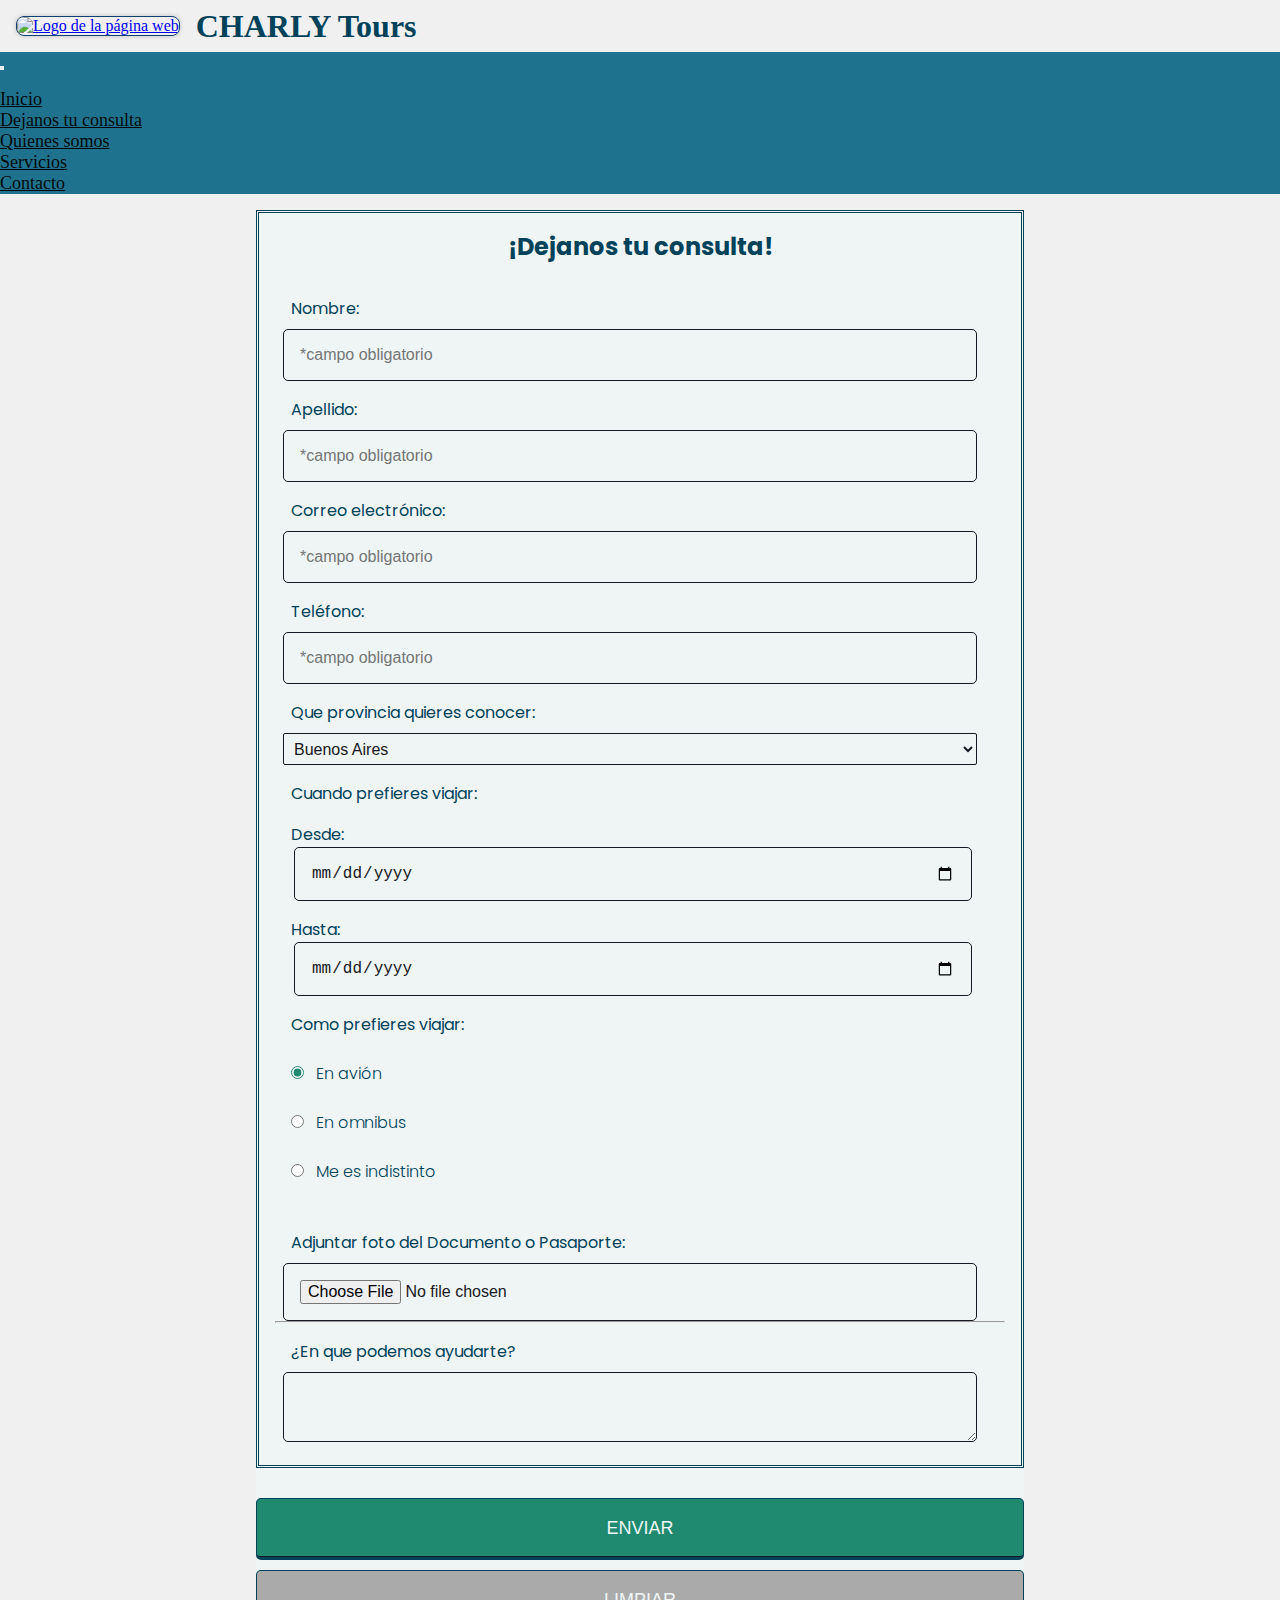
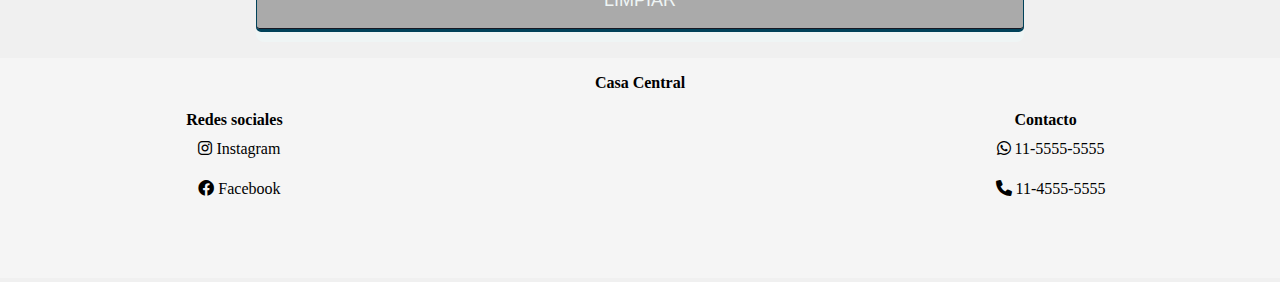
==== commit 5ab2e9b4: "Se agregan más  provincias. Se finaliza proyecto" ====
--- a/pages/consultas.html
+++ b/pages/consultas.html
@@ -82,29 +82,14 @@
 								>
 							</li>
 							<li class="nav-item">
-								<a class="nav-link" href="./servicios.html">Servicios</a>
+								<a class="nav-link" href="./servicios.html"
+									>Servicios</a
+								>
 							</li>
 							<li class="nav-item">
 								<a class="nav-link" href="#contacto">Contacto</a>
 							</li>
 						</ul>
-
-						<!--formulario de registro-->
-						<form class="form">
-							<label class="formLabel" for="username">Registrate:</label>
-							<input
-								class="formInput"
-								type="text"
-								name="username"
-								id="username"
-							/>
-							<button class="formButton" type="submit">Guardar</button>
-							<button class="formButton" type="button" id="borrarConfig">
-								Borrar
-							</button>
-							<!-- Aqui se renderiza un saludo personalizado al usuario luego del registro-->
-							<h5 id="saludarUsuario"></h5>
-						</form>
 					</div>
 				</div>
 			</nav>
@@ -180,55 +165,55 @@
 					</div>
 					<label>Que provincia quieres conocer:</label>
 					<select name="job" id="province">
-						<option value="bs-as">Buenos Aires</option>
-						"
-						<option value="mza">Mendoza</option>
-						"
-						<option value="cba">Cordoba</option>
-						"
-						<option value="t-fuego">Tierra del Fuego</option>
-						"
-						<option value="ms">Misiones</option>
-						<option value="st">Salta</option>
-						<option value="cht">Chubut</option>
-						<option value="sc">Santa Cruz</option>
+						<option value="Buenos Aires">Buenos Aires</option>
+                		<option value="Mendoza">Mendoza</option>
+                		<option value="Cordoba">Cordoba</option>
+                		<option value="Ushuaia">Tierra del Fuego</option>
+                		<option value="Misiones">Misiones</option>
+                		<option value="Salta">Salta</option>
+                		<option value="Chubut">Chubut</option>
+                		<option value="Santa Cruz">Santa Cruz</option>
+                		<option value="Entre Rios">Entre Rios</option>
+                		<option value="San Luis">San Luis</option>
+                		<option value="Neuquen">Neuquén</option>
+                		<option value="Rio Negro">Río Negro</option>
 					</select>
 					<div class="groupFormContact" id="groupDate">
-						<label for="fechas" class="formLabelContact"
+						<label class="formLabelContact"
 							>Cuando prefieres viajar:</label
 						>
-						<label for="fecha_inicio">
-							<span>Desde:</span>
-							<div class="groupInputContact">
+						<div class="groupInputContact">
+							<label for="fecha_inicio">
+								<span>Desde:</span>
 								<input
 									type="date"
 									id="fecha_inicio"
 									name="fecha_inicio"
 									class="formInputContact"
 								/>
-							</div>
-						</label>
-						<label for="fecha_fin">
-							<span>Hasta:</span>
-							<div class="groupInputContact">
+							</label>
+						</div>
+						<div class="groupInputContact">
+							<label for="fecha_fin">
+								<span>Hasta:</span>
 								<input
 									type="date"
 									id="fecha_fin"
 									name="fecha_fin"
 									class="formInputContact"
 								/>
-							</div>
-						</label>
+							</label>
+						</div>
 						<p class="formInputContact-error"></p>
 					</div>
 					<div class="groupRadio">
-						<label for="transporte">Como prefieres viajar:</label>
+						<label>Como prefieres viajar:</label>
 						<input type="radio" name="transporte" value="avión" checked />
-						<label for="transporte">En avión</label><br />
+						<label>En avión</label><br />
 						<input type="radio" name="transporte" value="omnibus" />
-						<label for="transporte">En omnibus</label><br />
+						<label>En omnibus</label><br />
 						<input type="radio" name="transporte" value="indistinto" />
-						<label for="transporte">Me es indistinto</label>
+						<label>Me es indistinto</label>
 					</div>
 
 					<label for="attachFile"
@@ -300,8 +285,6 @@
 			src="https://kit.fontawesome.com/164f532863.js"
 			crossorigin="anonymous"
 		></script>
-		<!-- formulario de registro -->
-		<script src="../js/scriptForm.js"></script>
 		<script src="../js/scriptFormContact.js"></script>
 	</body>
 </html>
